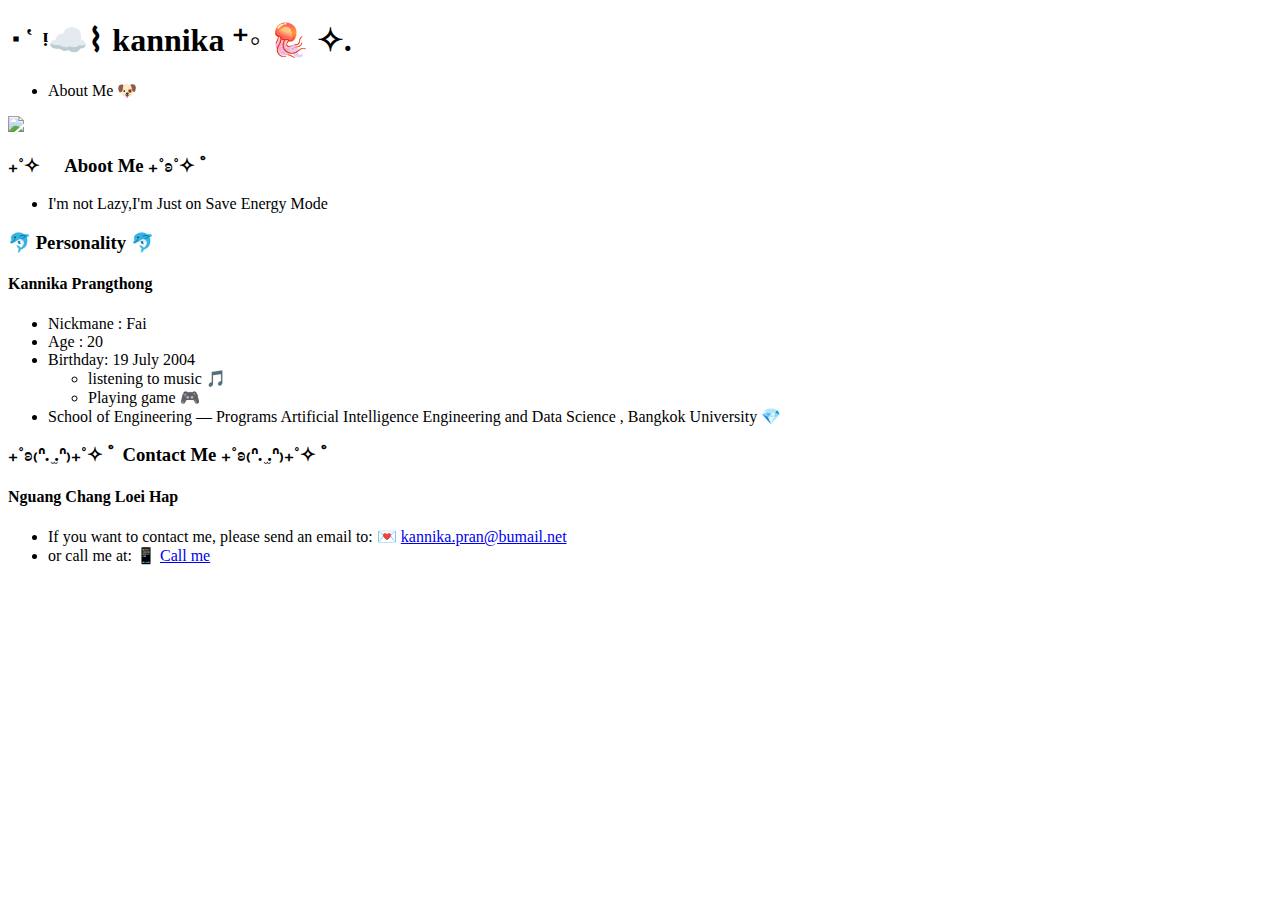
==== index.html @ 6abe8019 "hi" ====
<!DOCTYPE html>
<html>
    <body> 
        <header>
            <h1>･῾ ᵎ☁️⌇  kannika ⁺◦ 🪼 ✧.</h1>
            <ul>
                <li> About Me 🐶 </li>
            </ul>
            <img src= "https://i.pinimg.com/564x/36/b5/6d/36b56d1a4c5f2350d23661dff439f6bb.jpg"/>
        </header>
        </head>
        <section>
            <h3> ₊˚✧ ﾟ Aboot Me ₊˚ʚ˚✧ ﾟ </h3>
            <ul>
                <li> I'm not Lazy,I'm Just on Save Energy Mode </li>
            </ul>
            <h3> 🐬 Personality 🐬</h3>
            <h4> Kannika Prangthong </h4>
            <ul>
                <li> Nickmane : Fai </li>
                <li> Age : 20 </li>
                <li> Birthday: 19 July 2004 </li>
                <ul>
                    <li> listening to music 🎵</li>
                    <li> Playing game 🎮</li>
                </ul>
                <li> School of Engineering — Programs
                    Artificial Intelligence Engineering and Data Science , Bangkok University 💎
            </ul>
            <h3> ₊˚ʚ₍ᐢ. ̫.ᐢ₎₊˚✧ ﾟ  Contact Me ₊˚ʚ₍ᐢ. ̫.ᐢ₎₊˚✧ ﾟ </h3>
            <h4> Nguang Chang Loei Hap </h4>
            <ul>
                <li>If you want to contact me, please send an email to: 💌  <a href = "kannika.pran@bumail.net" >kannika.pran@bumail.net</a> </li>
                <li>or call me at: 📱  <a href = "0970041265"> Call me </a> </li>
            </ul>
        </section>
    </body>
</html>
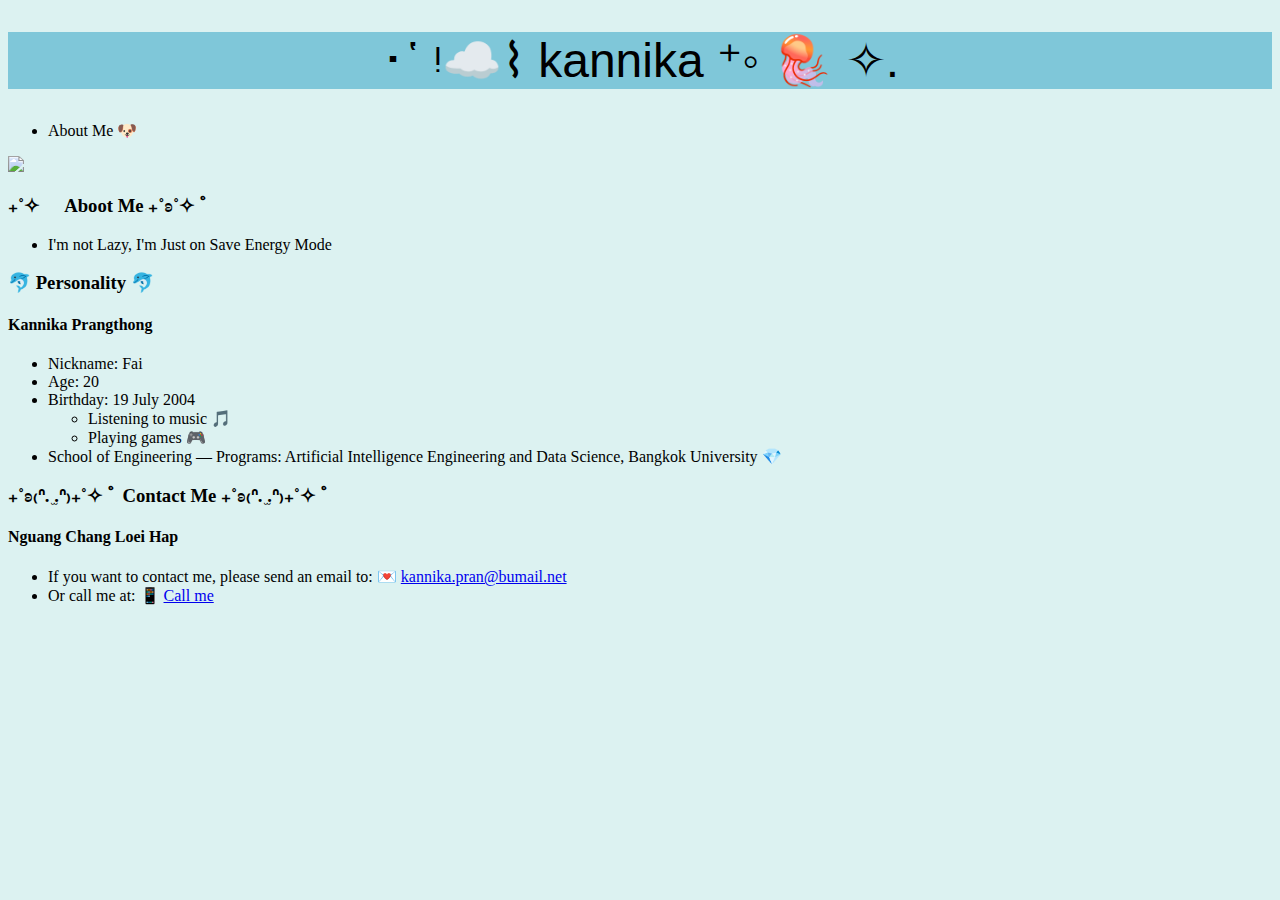
==== commit 549fea49: "html1" ====
--- a/index.html
+++ b/index.html
@@ -1,38 +1,51 @@
 <!DOCTYPE html>
 <html>
-    <body> 
+    <head>
+        <meta charset="UTF-8">
+        <style>
+            h1 {
+                text-align: center;
+                font-size: 48px;
+                font-weight: 200;
+                font-family: sans-serif;
+                color: black;
+                background-color: #7FC7D9;
+            }
+        </style>
+    </head>
+    <body style="background-color: #DCF2F1;">
         <header>
             <h1>･῾ ᵎ☁️⌇  kannika ⁺◦ 🪼 ✧.</h1>
             <ul>
                 <li> About Me 🐶 </li>
             </ul>
-            <img src= "https://i.pinimg.com/564x/36/b5/6d/36b56d1a4c5f2350d23661dff439f6bb.jpg"/>
+            <img src="https://i.pinimg.com/564x/36/b5/6d/36b56d1a4c5f2350d23661dff439f6bb.jpg"/>
         </header>
-        </head>
         <section>
             <h3> ₊˚✧ ﾟ Aboot Me ₊˚ʚ˚✧ ﾟ </h3>
             <ul>
-                <li> I'm not Lazy,I'm Just on Save Energy Mode </li>
+                <li> I'm not Lazy, I'm Just on Save Energy Mode </li>
             </ul>
             <h3> 🐬 Personality 🐬</h3>
             <h4> Kannika Prangthong </h4>
             <ul>
-                <li> Nickmane : Fai </li>
-                <li> Age : 20 </li>
+                <li> Nickname: Fai </li>
+                <li> Age: 20 </li>
                 <li> Birthday: 19 July 2004 </li>
                 <ul>
-                    <li> listening to music 🎵</li>
-                    <li> Playing game 🎮</li>
+                    <li> Listening to music 🎵</li>
+                    <li> Playing games 🎮</li>
                 </ul>
-                <li> School of Engineering — Programs
-                    Artificial Intelligence Engineering and Data Science , Bangkok University 💎
+                <li> School of Engineering — Programs:
+                    Artificial Intelligence Engineering and Data Science, Bangkok University 💎
+                </li>
             </ul>
-            <h3> ₊˚ʚ₍ᐢ. ̫.ᐢ₎₊˚✧ ﾟ  Contact Me ₊˚ʚ₍ᐢ. ̫.ᐢ₎₊˚✧ ﾟ </h3>
+            <h3> ₊˚ʚ₍ᐢ. ̫.ᐢ₎₊˚✧ ﾟ Contact Me ₊˚ʚ₍ᐢ. ̫.ᐢ₎₊˚✧ ﾟ </h3>
             <h4> Nguang Chang Loei Hap </h4>
             <ul>
-                <li>If you want to contact me, please send an email to: 💌  <a href = "kannika.pran@bumail.net" >kannika.pran@bumail.net</a> </li>
-                <li>or call me at: 📱  <a href = "0970041265"> Call me </a> </li>
+                <li>If you want to contact me, please send an email to: 💌 <a href="mailto:kannika.pran@bumail.net">kannika.pran@bumail.net</a></li>
+                <li>Or call me at: 📱 <a href="tel:0970041265">Call me</a></li>
             </ul>
         </section>
     </body>
-</html>+</html>
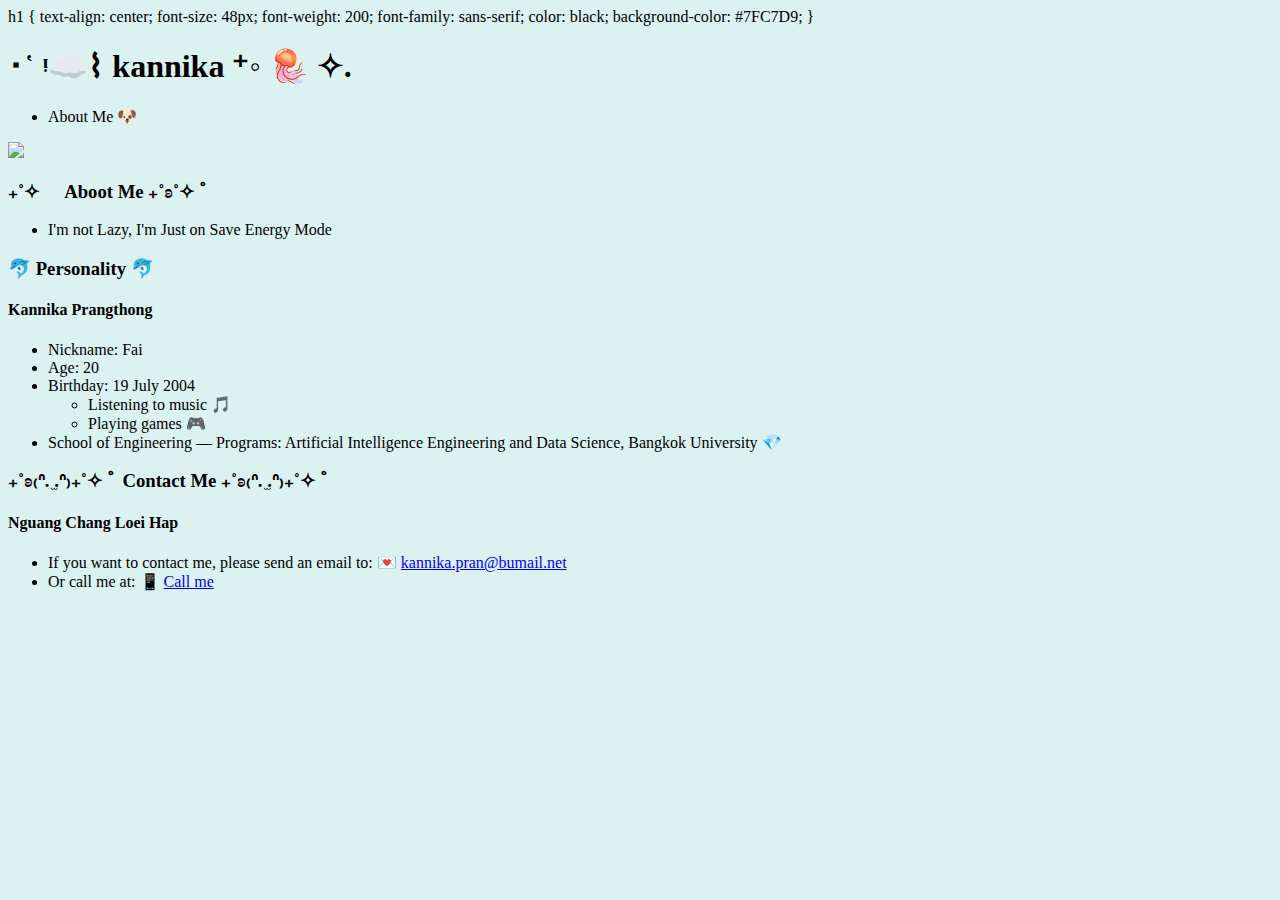
==== commit 578ca45a: "new" ====
--- a/index.html
+++ b/index.html
@@ -1,7 +1,7 @@
 <!DOCTYPE html>
 <html>
     <head>
-        <meta charset="UTF-8">
+        <meta charset="UTF-8"
         <style>
             h1 {
                 text-align: center;
